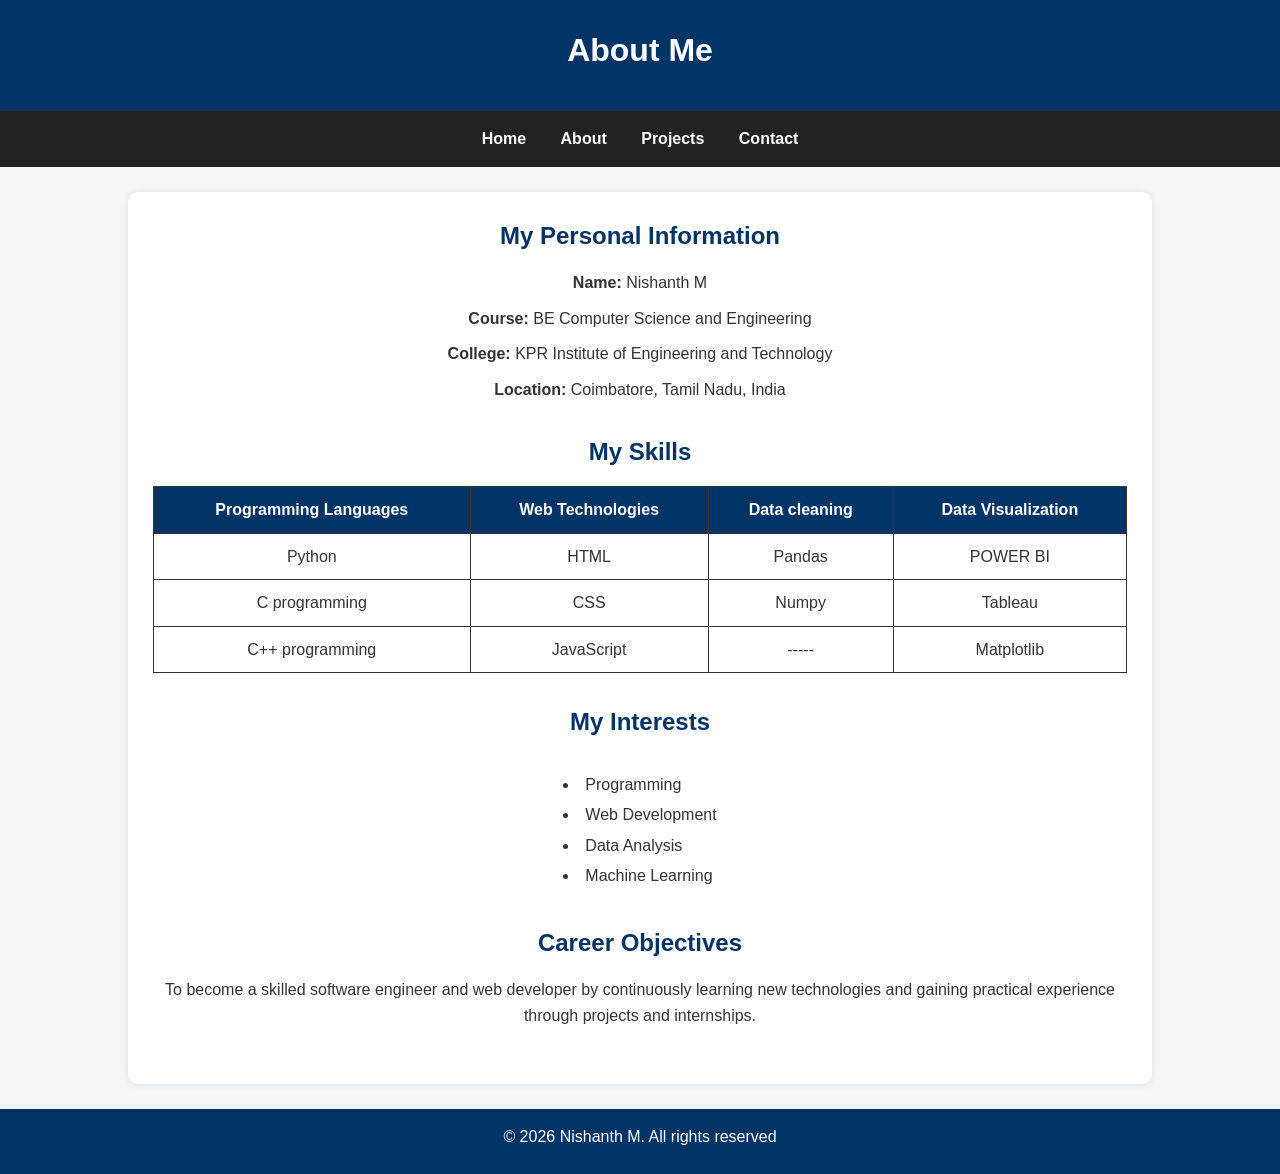
==== about.html @ 9d6a33c8 "Add files via upload" ====
<!DOCTYPE html>
<html>
    <head>
        <meta charset="UTF-8">
        <meta name="viewport" content="width=device-width, initial-scale=1.0">
        <meta name="description" content="Portfolio website of Nishanth M">
        <meta name="author" content="Nishanth M">
        <title>Nishanth Portfolio | About</title>
        <link rel="stylesheet" href="style.css">
    </head>
</html>
<body>
    
        <header>
            <h1>About Me</h1>
        </header>
        <nav>
            <a href="Index.html">Home</a>
            <a href="about.html">About</a>
            <a href="Project.html">Projects</a>
            <a href="Contact.html">Contact</a>
        </nav>
        <main>
            <section>
                <h2>My Personal Information</h2>
                <p><strong>Name:</strong> Nishanth M</p>
                <p><strong>Course:</strong> BE Computer Science and Engineering</p>
                <p><strong>College:</strong> KPR Institute of Engineering and Technology</p>
                <p><strong>Location:</strong> Coimbatore, Tamil Nadu, India</p>
            </section>
            <section>
                <h2>My Skills</h2>
                <table border="1">
                    <tr>
                        <th>Programming Languages</th>
                        <th>Web Technologies</th>
                        <th>Data cleaning</th>
                        <th>Data Visualization</th>
                    </tr>
                    <tr>
                        <td>Python</td>
                        <td>HTML</td>
                        <td>Pandas</td>
                        <td>POWER BI</td>
                    </tr>
                    <tr>
                        <td>C programming</td>
                        <td>CSS</td>
                        <td>Numpy</td>
                        <td>Tableau</td>
                    </tr>
                    <tr>
                        <td>C++ programming</td>
                        <td>JavaScript</td>
                        <td>-----</td>
                        <td>Matplotlib</td>
                </table>
            </section>
            <section>
                <h2>My Interests</h2>
                <ul>
                    <li>Programming</li>
                    <li>Web Development</li>
                    <li>Data Analysis</li>
                    <li>Machine Learning</li>
                </ul>
            </section>
            <section>
                <h2>Career Objectives</h2>
                <p> To become a skilled software engineer and web developer by
                    continuously learning new technologies and gaining practical
                    experience through projects and internships.</p>
            </section>
        </main>
        <footer>
            <p>&copy; 2026 Nishanth M. All rights reserved</p>
        </footer>
    
</body>
---- style.css ----
*{
    margin:0;
    padding:0;
    box-sizing:border-box;
}
body{
    font-family: Arial, sans-serif;
    background-color:#f4f6f8;
    color:#333;
    line-height:1.6;
}
header{
    background-color:#003366;
    color:white;
    text-align:center;
    padding:25px;
}
header h1{
    margin-bottom:10px;
}
nav{
    background-color:#222;
    text-align:center;
    padding:15px;
}
nav a{
    color:white;
    text-decoration:none;
    margin:0 15px;
    font-weight:bold;
}
nav a:hover{
    color:#00ccff;
}
main{
    width:80%;
    margin:25px auto;
    background:white;
    padding:25px;
    border-radius:10px;
    box-shadow:0 0 10px rgba(0,0,0,0.1);
}
section{
    margin-bottom:30px;
    text-align:center;
}
h2{
    color:#003366;
    margin-bottom:15px;
}
h3{
    color:#0055aa;
    margin-bottom:10px;
}
p{
    margin-bottom:10px;
}
img{
    width:200px;
    height:auto;
    border-radius:50%;
    border:4px solid #003366;
    margin-top:15px;
}
ul{
    display:inline-block;
    text-align:left;
    list-style-position:inside;
    margin-top:10px;
}
li{
    margin:5px 0;
}
table{
    width:100%;
    border-collapse:collapse;
    margin-top:15px;
}
table, th, td{
    border:1px solid #333;
}
th{
    background-color:#003366;
    color:white;
}
th, td{
    padding:10px;
    text-align:center;
}
article{
    background:#f9f9f9;
    padding:15px;
    margin:15px 0;
    border-left:5px solid #003366;
    border-radius:5px;
    text-align:left;
}
form{
    max-width:500px;
    margin:auto;
    display:flex;
    flex-direction:column;
    text-align:left;
}
label{
    margin-top:10px;
    font-weight:bold;
}
input,
textarea{
    padding:10px;
    margin-top:5px;
    border:1px solid #ccc;
    border-radius:5px;
}
input:focus,
textarea:focus{
    outline:2px solid #0055aa;
}
button{
    margin-top:15px;
    padding:12px;
    background-color:#003366;
    color:white;
    border:none;
    border-radius:5px;
    cursor:pointer;
}
button:hover{
    background-color:#0055aa;
}
footer{
    background-color:#003366;
    color:white;
    text-align:center;
    padding:15px;
    margin-top:20px;
}
@media (max-width:768px){

    main{
        width:95%;
        padding:15px;
    }
    nav a{
        display:block;
        margin:10px 0;
    }
    table{
        font-size:14px;
    }
    img{
        width:150px;
    }
}
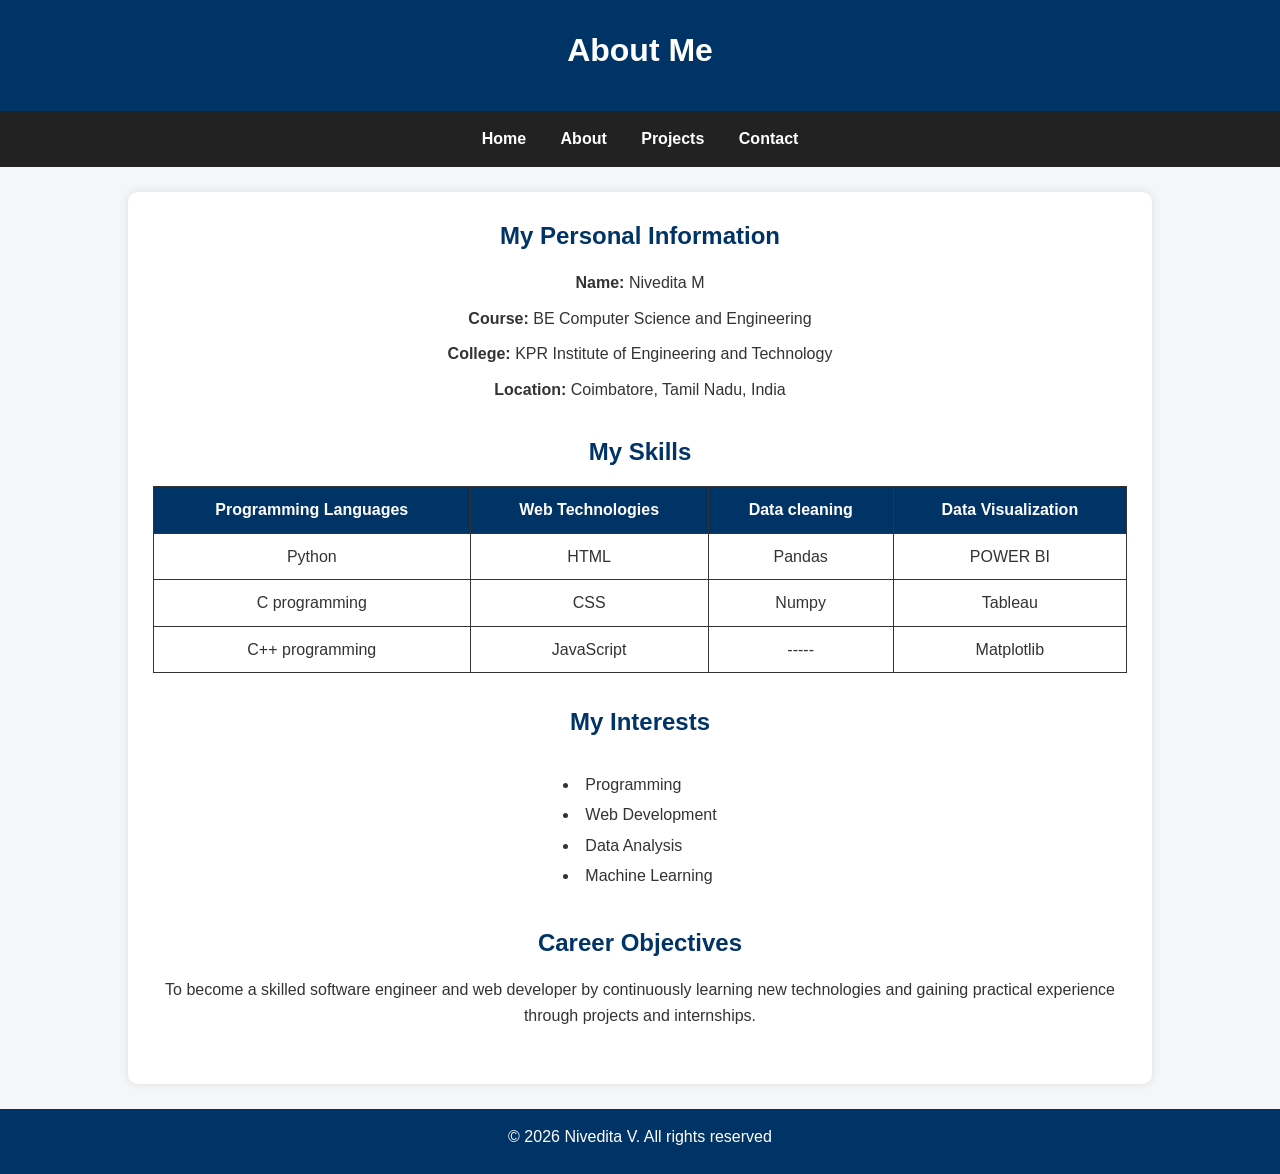
==== commit 3944be53: "Update portfolio information from Nishanth to Nivedita" ====
--- a/about.html
+++ b/about.html
@@ -3,9 +3,9 @@
     <head>
         <meta charset="UTF-8">
         <meta name="viewport" content="width=device-width, initial-scale=1.0">
-        <meta name="description" content="Portfolio website of Nishanth M">
-        <meta name="author" content="Nishanth M">
-        <title>Nishanth Portfolio | About</title>
+        <meta name="description" content="Portfolio website of Nivedita V">
+        <meta name="author" content="Nivedita V">
+        <title>Nivedita Portfolio | About</title>
         <link rel="stylesheet" href="style.css">
     </head>
 </html>
@@ -15,15 +15,15 @@
             <h1>About Me</h1>
         </header>
         <nav>
-            <a href="Index.html">Home</a>
+            <a href="index.html">Home</a>
             <a href="about.html">About</a>
-            <a href="Project.html">Projects</a>
-            <a href="Contact.html">Contact</a>
+            <a href="project.html">Projects</a>
+            <a href="contact.html">Contact</a>
         </nav>
         <main>
             <section>
                 <h2>My Personal Information</h2>
-                <p><strong>Name:</strong> Nishanth M</p>
+                <p><strong>Name:</strong> Nivedita M</p>
                 <p><strong>Course:</strong> BE Computer Science and Engineering</p>
                 <p><strong>College:</strong> KPR Institute of Engineering and Technology</p>
                 <p><strong>Location:</strong> Coimbatore, Tamil Nadu, India</p>
@@ -73,7 +73,7 @@
             </section>
         </main>
         <footer>
-            <p>&copy; 2026 Nishanth M. All rights reserved</p>
+            <p>&copy; 2026 Nivedita V. All rights reserved</p>
         </footer>
     
-</body>+</body>
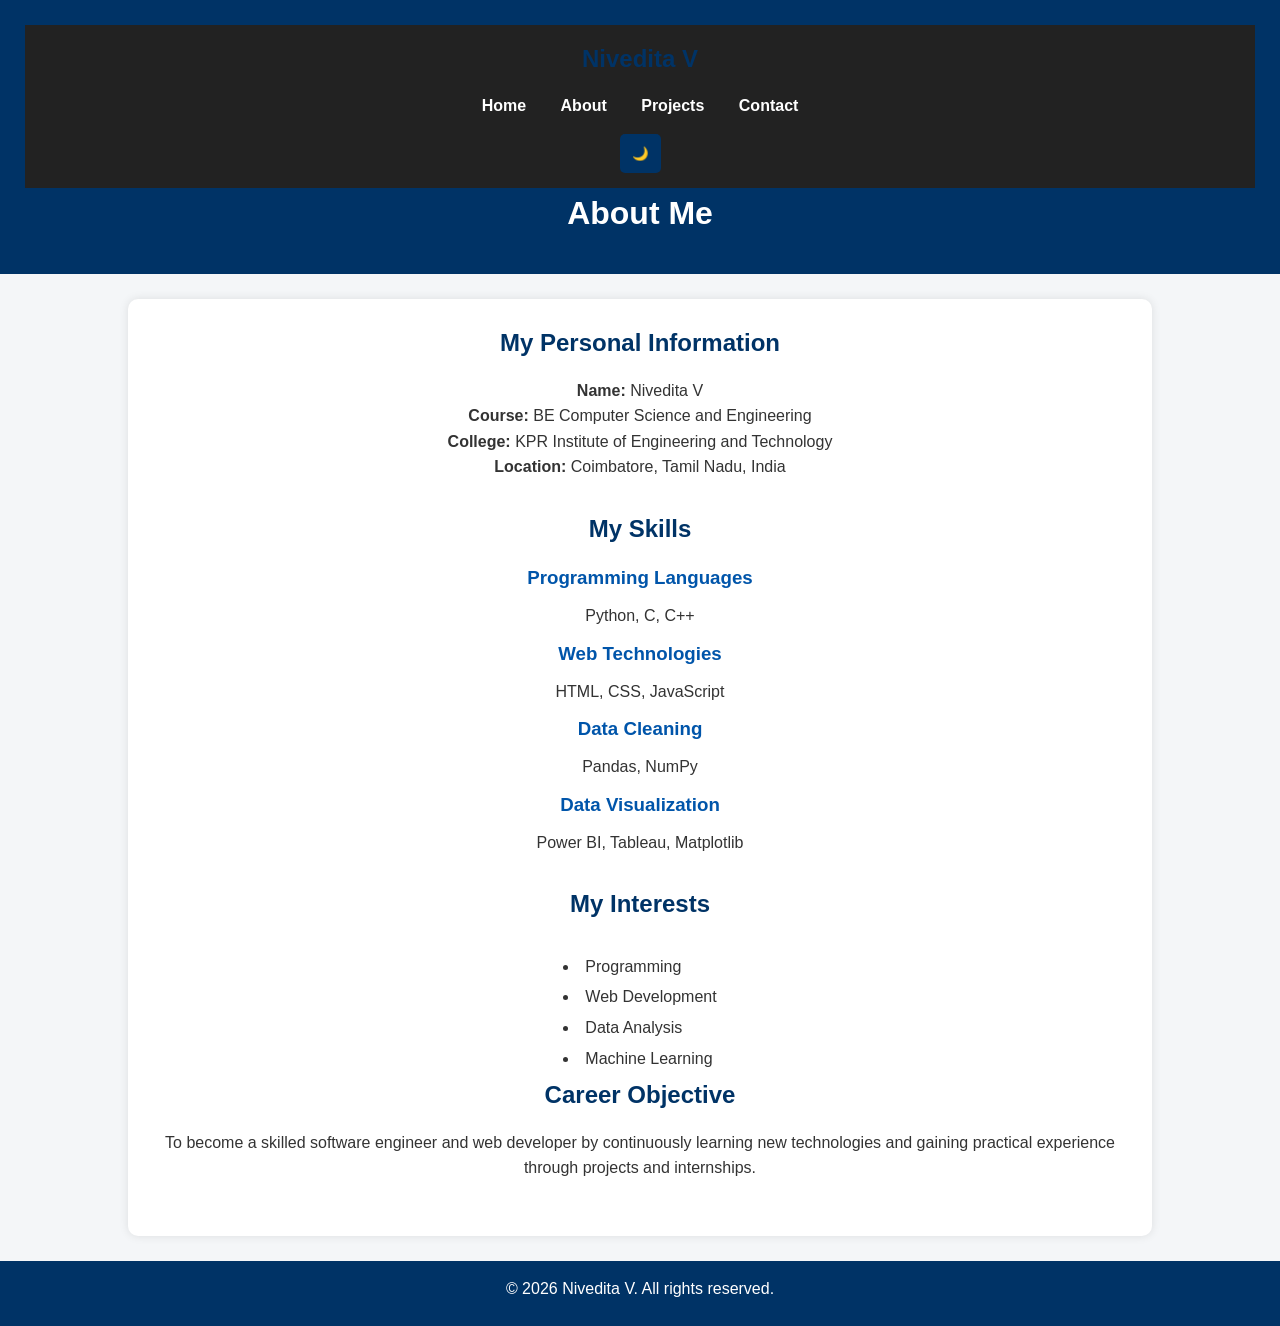
==== commit adf72830: "Revamp about.html with new layout and features Updated the structure and styling of the about page, " ====
--- a/about.html
+++ b/about.html
@@ -1,79 +1,102 @@
 <!DOCTYPE html>
-<html>
-    <head>
-        <meta charset="UTF-8">
-        <meta name="viewport" content="width=device-width, initial-scale=1.0">
-        <meta name="description" content="Portfolio website of Nivedita V">
-        <meta name="author" content="Nivedita V">
-        <title>Nivedita Portfolio | About</title>
-        <link rel="stylesheet" href="style.css">
-    </head>
-</html>
+<html lang="en">
+<head>
+    <meta charset="UTF-8">
+    <meta name="viewport" content="width=device-width, initial-scale=1.0">
+    <meta name="description" content="Portfolio website of Nivedita V">
+    <meta name="author" content="Nivedita V">
+    <title>Nivedita Portfolio | About</title>
+    <link rel="stylesheet" href="style.css">
+</head>
+
 <body>
-    
-        <header>
-            <h1>About Me</h1>
-        </header>
-        <nav>
+
+<header class="page-header">
+    <nav class="navbar">
+        <h2 class="logo">Nivedita V</h2>
+
+        <div class="nav-links">
             <a href="index.html">Home</a>
-            <a href="about.html">About</a>
+            <a href="about.html" class="active">About</a>
             <a href="project.html">Projects</a>
             <a href="contact.html">Contact</a>
-        </nav>
-        <main>
-            <section>
-                <h2>My Personal Information</h2>
-                <p><strong>Name:</strong> Nivedita M</p>
-                <p><strong>Course:</strong> BE Computer Science and Engineering</p>
-                <p><strong>College:</strong> KPR Institute of Engineering and Technology</p>
-                <p><strong>Location:</strong> Coimbatore, Tamil Nadu, India</p>
-            </section>
-            <section>
-                <h2>My Skills</h2>
-                <table border="1">
-                    <tr>
-                        <th>Programming Languages</th>
-                        <th>Web Technologies</th>
-                        <th>Data cleaning</th>
-                        <th>Data Visualization</th>
-                    </tr>
-                    <tr>
-                        <td>Python</td>
-                        <td>HTML</td>
-                        <td>Pandas</td>
-                        <td>POWER BI</td>
-                    </tr>
-                    <tr>
-                        <td>C programming</td>
-                        <td>CSS</td>
-                        <td>Numpy</td>
-                        <td>Tableau</td>
-                    </tr>
-                    <tr>
-                        <td>C++ programming</td>
-                        <td>JavaScript</td>
-                        <td>-----</td>
-                        <td>Matplotlib</td>
-                </table>
-            </section>
-            <section>
-                <h2>My Interests</h2>
-                <ul>
-                    <li>Programming</li>
-                    <li>Web Development</li>
-                    <li>Data Analysis</li>
-                    <li>Machine Learning</li>
-                </ul>
-            </section>
-            <section>
-                <h2>Career Objectives</h2>
-                <p> To become a skilled software engineer and web developer by
-                    continuously learning new technologies and gaining practical
-                    experience through projects and internships.</p>
-            </section>
-        </main>
-        <footer>
-            <p>&copy; 2026 Nivedita V. All rights reserved</p>
-        </footer>
-    
+        </div>
+
+        <button class="theme-btn" onclick="toggleTheme()">🌙</button>
+    </nav>
+
+    <h1>About Me</h1>
+</header>
+
+<main>
+    <section class="section">
+        <h2 class="section-title">My Personal Information</h2>
+
+        <div class="info-grid">
+            <div class="card"><strong>Name:</strong> Nivedita V</div>
+            <div class="card"><strong>Course:</strong> BE Computer Science and Engineering</div>
+            <div class="card"><strong>College:</strong> KPR Institute of Engineering and Technology</div>
+            <div class="card"><strong>Location:</strong> Coimbatore, Tamil Nadu, India</div>
+        </div>
+    </section>
+
+    <section class="section">
+        <h2 class="section-title">My Skills</h2>
+
+        <div class="skills-grid">
+            <div class="card">
+                <h3>Programming Languages</h3>
+                <p>Python, C, C++</p>
+            </div>
+
+            <div class="card">
+                <h3>Web Technologies</h3>
+                <p>HTML, CSS, JavaScript</p>
+            </div>
+
+            <div class="card">
+                <h3>Data Cleaning</h3>
+                <p>Pandas, NumPy</p>
+            </div>
+
+            <div class="card">
+                <h3>Data Visualization</h3>
+                <p>Power BI, Tableau, Matplotlib</p>
+            </div>
+        </div>
+    </section>
+
+    <section class="section two-column">
+        <div class="card">
+            <h2>My Interests</h2>
+            <ul>
+                <li>Programming</li>
+                <li>Web Development</li>
+                <li>Data Analysis</li>
+                <li>Machine Learning</li>
+            </ul>
+        </div>
+
+        <div class="card">
+            <h2>Career Objective</h2>
+            <p>
+                To become a skilled software engineer and web developer by
+                continuously learning new technologies and gaining practical
+                experience through projects and internships.
+            </p>
+        </div>
+    </section>
+</main>
+
+<footer>
+    <p>&copy; 2026 Nivedita V. All rights reserved.</p>
+</footer>
+
+<script>
+    function toggleTheme() {
+        document.body.classList.toggle("dark-mode");
+    }
+</script>
+
 </body>
+</html>
